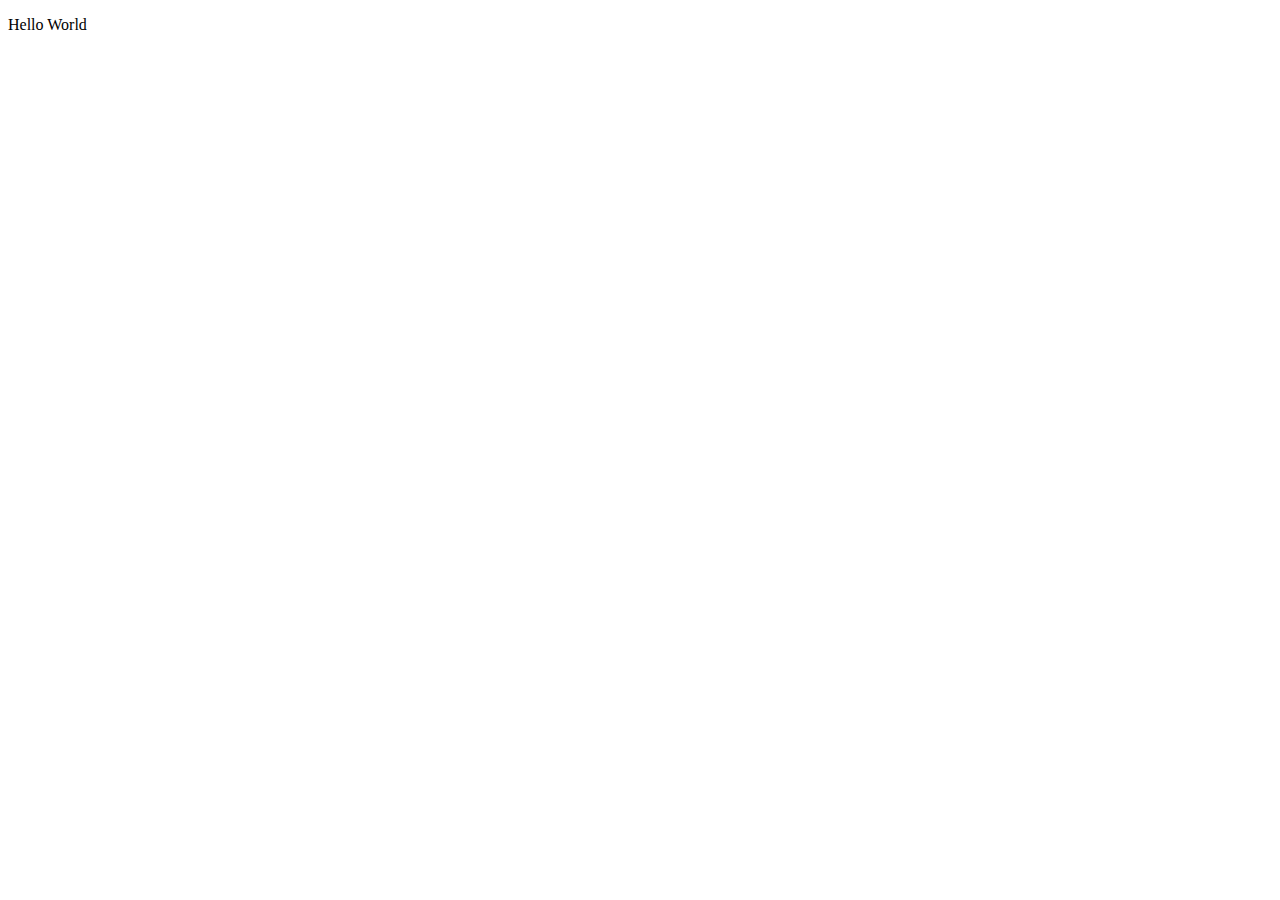
==== src/main/resources/templates/index.html @ 7c1111a0 "Fixed library imports" ====
<!DOCTYPE html>
<html xmlns:th="http://www.thymeleaf.org">
<head>
<meta charset="UTF-8"/>
<meta http-equiv="X-UA-Compatible" content="IE = edge,chrome = 1"/>
<title>Hello World using Backbone.js</title>

<!-- ========= -->
<!-- Libraries -->
<!-- ========= -->
<script th:src="@{/js/lib/jquery-3.2.1.min.js}" type="text/javascript"></script>
<script th:src="@{/js/lib/bootstrap.min.js}" type="text/javascript"></script>
<script th:src="@{/js/lib/json2.js}" type="text/javascript"></script>
<link rel="stylesheet" th:href="@{/css/bootstrap-theme.min.css}"/>
<link rel="stylesheet" th:href="@{/css/bootstrap.min.css}"/>
</head>

<body>
	<!-- ========= -->
	<!-- Your HTML -->
	<!-- ========= -->
	
	<p>Hello World</p>
	
	
	
</body>



</html>
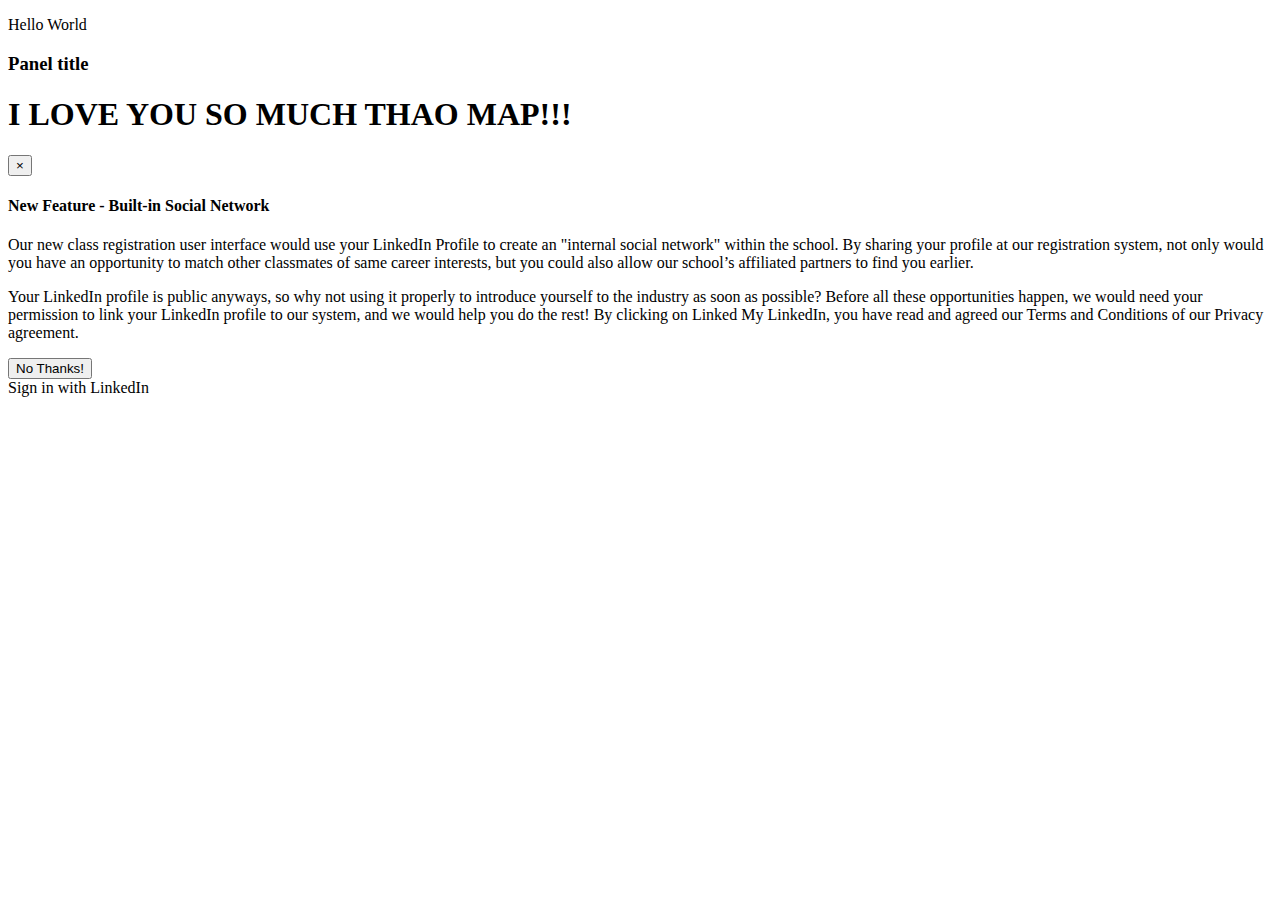
==== commit a796d4c8: "Added Bootstrap Social and Landing Page" ====
--- a/src/main/resources/templates/index.html
+++ b/src/main/resources/templates/index.html
@@ -1,9 +1,18 @@
 <!DOCTYPE html>
 <html xmlns:th="http://www.thymeleaf.org">
 <head>
-<meta charset="UTF-8"/>
-<meta http-equiv="X-UA-Compatible" content="IE = edge,chrome = 1"/>
+<meta charset="UTF-8" />
+<meta http-equiv="X-UA-Compatible" content="IE = edge,chrome = 1" />
 <title>Hello World using Backbone.js</title>
+
+<!-- ========= -->
+<!-- Stylesheets -->
+<!-- ========= -->
+<link rel="stylesheet" th:href="@{/css/bootstrap-theme.min.css}" />
+<link rel="stylesheet" th:href="@{/css/bootstrap.min.css}" />
+<link rel="stylesheet" th:href="@{/css/docs.css}" />
+<link rel="stylesheet" th:href="@{/css/font-awesome.css}" />
+<link rel="stylesheet" th:href="@{/css/bootstrap-social.css}" />
 
 <!-- ========= -->
 <!-- Libraries -->
@@ -11,19 +20,76 @@
 <script th:src="@{/js/lib/jquery-3.2.1.min.js}" type="text/javascript"></script>
 <script th:src="@{/js/lib/bootstrap.min.js}" type="text/javascript"></script>
 <script th:src="@{/js/lib/json2.js}" type="text/javascript"></script>
-<link rel="stylesheet" th:href="@{/css/bootstrap-theme.min.css}"/>
-<link rel="stylesheet" th:href="@{/css/bootstrap.min.css}"/>
+<script th:src="@{/js/src/index.js}" type="text/javascript"></script>
+
 </head>
 
 <body>
 	<!-- ========= -->
 	<!-- Your HTML -->
 	<!-- ========= -->
+
+	<p>Hello World</p>
+
+	<div class="panel panel-primary">
+		<div class="panel-heading">
+			<h3 class="panel-title">Panel title</h3>
+		</div>
+		<div class="panel-body">
+			
 	
-	<p>Hello World</p>
+			
+		<h1>I LOVE YOU SO MUCH THAO MAP!!!</h1>
+
+
+		
+		</div>
+		
+	
+	</div>
+	
+	<div class="modal fade" id="myModal" tabindex="-1" role="dialog" aria-labelledby="myModalLabel">
+		<div class="modal-dialog" role="document">
+			<div class="modal-content">
+				<div class="modal-header">
+					<button type="button" class="close" data-dismiss="modal" aria-label="Close"><span aria-hidden="true">&times;</span></button>
+					<h4 class="modal-title" id="myModalLabel">New Feature - Built-in Social Network</h4>
+				</div>
+				<div class="modal-body">
+	
+					<p>Our new class registration user interface would use your LinkedIn Profile to create an "internal social network" within the school. 
+						By sharing your profile at our registration system, not only would you have an opportunity to match other classmates of same career interests, 
+						but you could also allow our school’s affiliated partners to find you earlier.
+					</p>
+						
+					<p>Your LinkedIn profile is public anyways, so why not using it properly to introduce yourself to the industry as soon as possible? 
+						Before all these opportunities happen, we would need your permission to link your LinkedIn profile to our system, and we would help you do the rest! 
+						By clicking on Linked My LinkedIn, you have read and agreed our Terms and Conditions of our Privacy agreement.
+					</p>
+					
+					<div class="row">
+						<div class = "col-md-2">
+							<button type="button" class="btn btn-default">No Thanks!</button>
+						</div>
+						<div class = "col-md-6">
+							<a class="btn btn-block btn-social btn-linkedin">
+								<span class="fa fa-linkedin"></span> Sign in with LinkedIn
+							</a>
+						</div>
+					</div>
+				</div>
+			</div>
+		</div>
+	</div>
 	
 	
+
 	
+	
+
+	
+	
+
 </body>
 
 
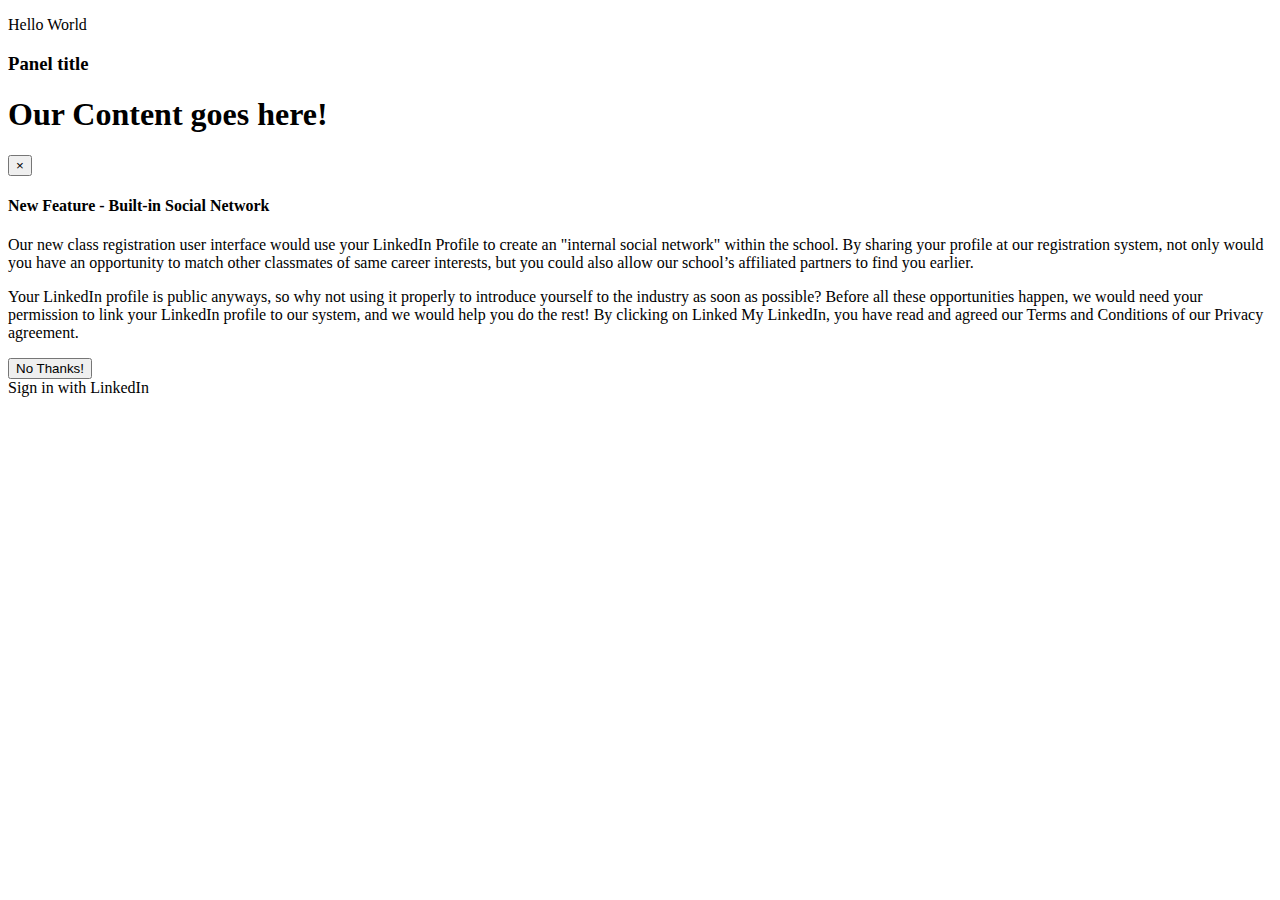
==== commit 25ecb964: "Changed Text" ====
--- a/src/main/resources/templates/index.html
+++ b/src/main/resources/templates/index.html
@@ -39,7 +39,7 @@
 			
 	
 			
-		<h1>I LOVE YOU SO MUCH THAO MAP!!!</h1>
+		<h1>Our Content goes here!</h1>
 
 
 		
